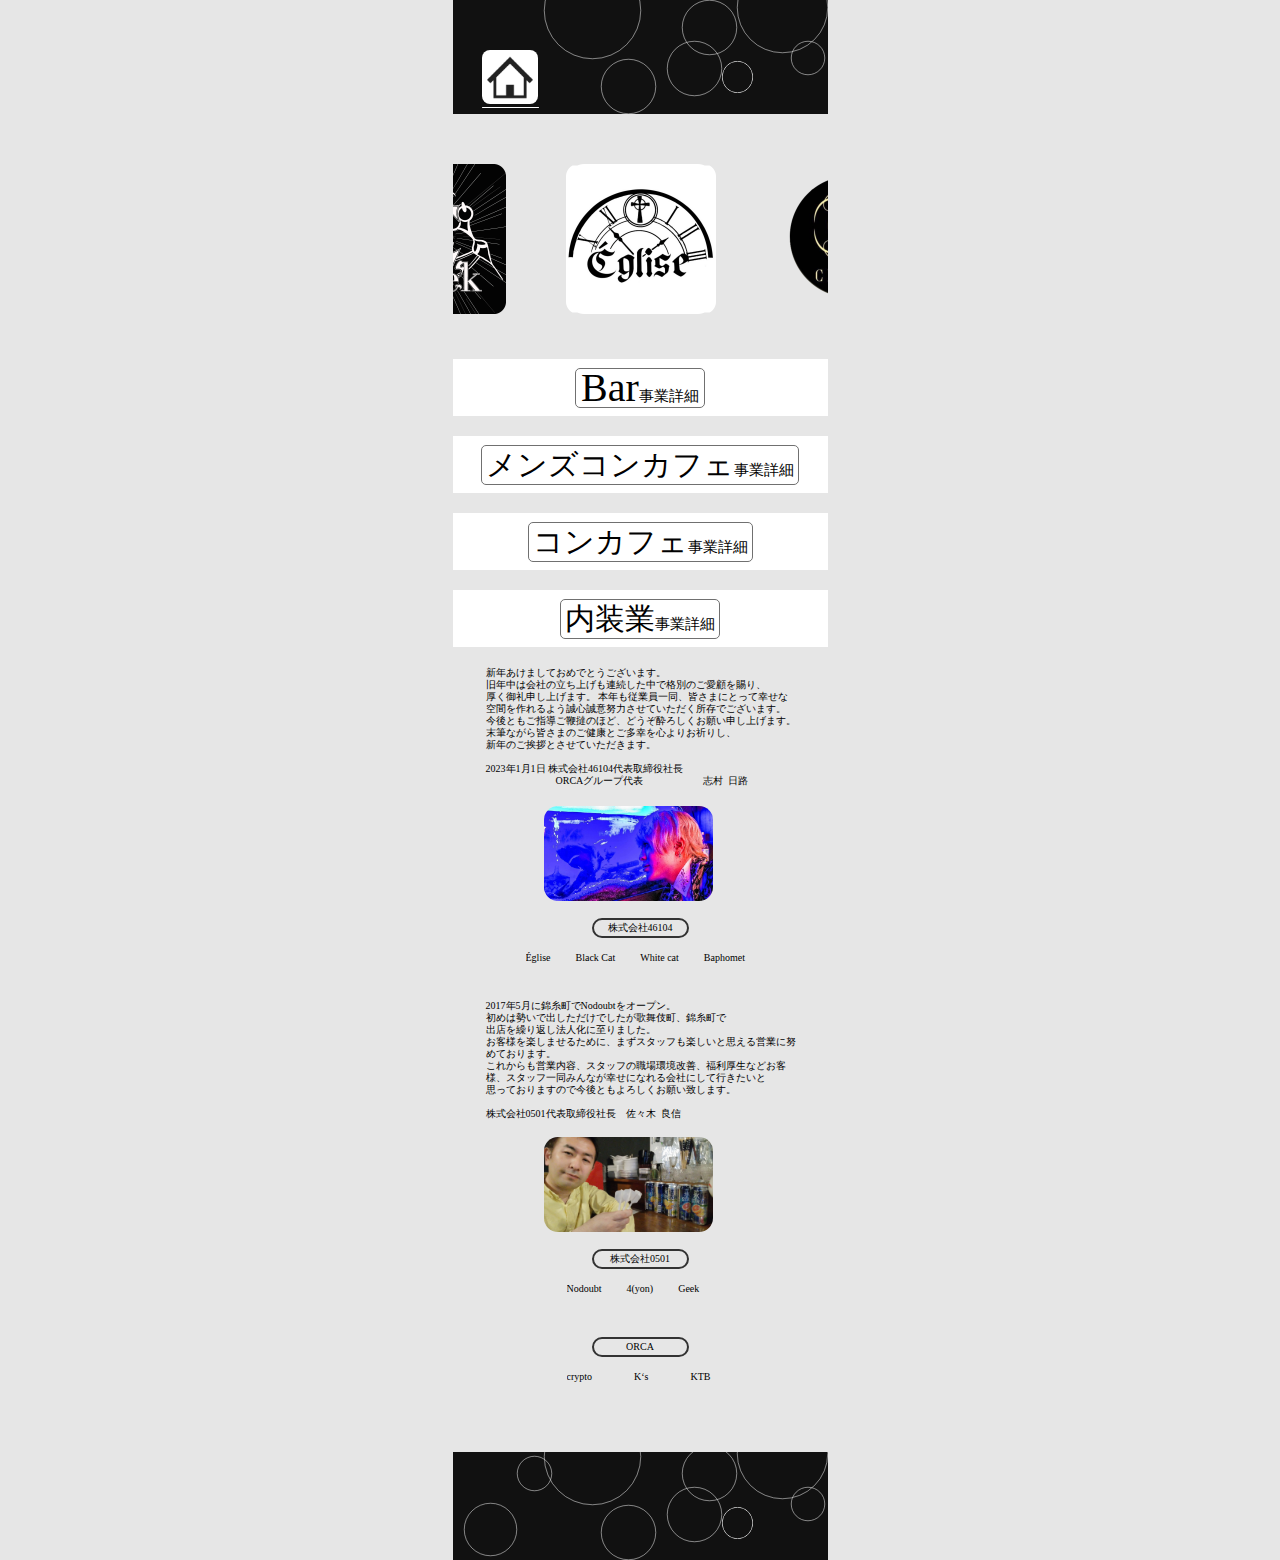
==== index.html @ 45c51a20 "Add files via upload" ====
<!DOCTYPE html>
<html lang="ja">
<head>
    <meta charset="UTF-8">
    <meta http-equiv="X-UA-Compatible" content="IE=edge">
    <meta name="viewport" content="width=device-width, initial-scale=1.0">
    <title>ORCAweb</title>
    <link rel="stylesheet" type="text/css" href="./css/style.css" />
    <link rel="stylesheet" type="text/css" href="./css/home_style.css" />
    <link rel="stylesheet" type="text/css" href="slick/slick.css"/>
    <link rel="stylesheet" type="text/css" href="slick/slick-theme.css"/>
    <link rel="stylesheet" type="text/css" href="slick/common.css"/>
<body>
    <header>
        <img class="header_backgrounds" src="img/index_img/header.png">
        <a href="index.html"><img class="header_icon" src="img/index_img/home.png"></a>
    </header>
    <main>
        <div class="loop_icon">
            <div class="slider">
                <div>
                    <img src="img/index_img/Église.png" alt="">
                </div>
                <div>
                    <img src="img/index_img/crypto.png" alt="">
                </div>
                <div>
                    <img src="img/index_img/Baphomet.png" alt="">
                </div>
                <div>
                    <img src="img/index_img/K_sbar.png"  alt="">
                </div>
                <div>
                    <img src="img/index_img/KTB.png"  alt="">
                </div>
                <div>
                    <img src="img/index_img/Nodoubt.png" alt="">
                </div>
                <div>
                    <img src="img/index_img/4.png" alt="">
                </div>
                <div>
                    <img src="img/index_img/Geek.png" alt="">
                </div>
            </div>
        </div>
        <div class="detail">
            <ul>
                <li class="detail_list_bar">
                    <a href="bar.html"><p>Bar<span>事業詳細</span></p></a>
                </li>
                <li class="detail_list">
                    <a href="men's_cafe.html"><p>メンズコンカフェ<span>事業詳細</span></p></a>
                </li>
                <li class="detail_list">
                    <a href="cafe.html"><p>コンカフェ<span>事業詳細</span></p></a>
                </li>
                <li class="detail_list">
                    <a href="consulting.html"><p>内装業<span>事業詳細</span></p></a>
                </li>
            </ul>
            <div class="co_46104">
                <div class="coments_1">
                    <p>新年あけましておめでとうございます。<br>旧年中は会社の立ち上げも連続した中で格別のご愛顧を賜り、<br>厚く御礼申し上げます。 本年も従業員一同、皆さまにとって幸せな
                    空間を作れるよう誠心誠意努力させていただく所存でございます。<br>今後ともご指導ご鞭撻のほど、どうぞ酔ろしくお願い申し上げます。<br>末筆ながら皆さまのご健康とご多幸を心よりお祈りし、<br>新年のご挨拶とさせていただきます。<br><br>2023年1月1日 株式会社46104代表取締役社長<br>&emsp;&emsp;&emsp;&emsp;&emsp;&emsp;&emsp;ORCAグループ代表&emsp;&emsp;&emsp;&emsp;&emsp;&emsp;志村&ensp;日路
                    </p>
                </div>
                <img class="img_46104" src="img/index_img/46104代表.jpg">
                <div class="co_title">
                    <p>株式会社46104</p>
                </div>
                <ul class="co_name">
                    <li>Église</li>
                    <li>Black Cat</li>
                    <li>White cat</li>
                    <li>Baphomet</li>
                </ul>
            </div>
            <div class="co_0551">
                <div class="coments_2">
                    <p>2017年5月に錦糸町でNodoubtをオープン。<br>初めは勢いで出しただけでしたが歌舞伎町、錦糸町で<br>出店を繰り返し法人化に至りました。<br>お客様を楽しませるために、まずスタッフも楽しいと思える営業に努めております。<br>これからも営業内容、スタッフの職場環境改善、福利厚生などお客様、スタッフ一同みんなが幸せになれる会社にして行きたいと<br>思っておりますので今後ともよろしくお願い致します。<br><br>株式会社0501代表取締役社長&ensp;&ensp;佐々木&ensp;良信
                    </p>
                </div>
                <img class="img_0501" src="img/index_img/0501代表.jpg">
                <div class="co_title">
                    <p>株式会社0501</p>
                </div>
                <ul class="co_name_2">
                    <li>Nodoubt</li>
                    <li>4(yon)</li>
                    <li>Geek</li>
                </ul>
                <div class="co_title">
                    <p>ORCA</p>
                </div>
                <ul class="co_name_3">
                    <li>crypto</li>
                    <li>K‘s</li>
                    <li>KTB</li>
                </ul>
            </div>
        </div>
    </main>
    <footer>
        <img src="img/index_img/footer.png" alt="">
    </footer>
    <script src="jquery-3.6.0.min.js"></script>
    <script type="text/javascript" src="slick/slick.min.js"></script>
    <script type="text/javascript" src="slick/common.js"></script>
</head>
</body>
<style>
    *{
        margin: 0;
        padding: 0;
    }
</style>
</html>
---- css/style.css ----
html{
    scroll-behavior: smooth;
}
img{
    display: block;
}
p{
    font-size: 10px;
    line-height: 12px;
}
li{
    list-style: none;
}
a{
    color:inherit;
    text-decoration: none;
}
a:hover{
    opacity: 0.8;
}
header{
    width: 375px;
    height: 114px;
    position: relative;
}
.header_backgrounds{
    width: 375px;
    height: 114px;
}
---- css/home_style.css ----
body{
    background-color: #E6E6E6;
    width: 375px;
    font-family: "游明朝体 Pr6N"
    sans-serif;
    margin: 0 auto;
}
.header_icon{
    position: absolute;
    top: 50px;
    left: 29px;
}
.detail{
    margin-top: 45px;
}
.detail_list,.detail_list_bar{
    display: flex;
    align-items: center;
    justify-content: center;
    margin-bottom: 20px;
    height: 57px;
    background-color: white;
}
.detail_list p{
    display: inline-block;
    border: #707070 solid 1px;
    border-radius: 5px;
    padding: 4px;
    font-size: 30px;
    line-height: 30px;
    font-family: "HGP明朝E";
}
.detail_list p span,.detail_list_bar p span{
    font-size: 15px;
    line-height: 15px;
    font-family: "HGP明朝E";
}
.detail_list_bar p{
    display: inline-block;
    border: #707070 solid 1px;
    border-radius: 5px;
    padding: 2px 5px;
    font-size: 40px;
    line-height: 34px;
    font-family: Britannic;
}
.coments_1{
    margin: 17px 32px 19px 33px;
}
.img_46104,.img_0501{
    width: 169px;
    margin-left: 91px;
    margin-bottom: 17px;
    border-radius: 14px;
}
.co_title{
    width: 93px;
    height: 16px;
    margin: 0 auto;
    border: #333333 2px solid;
    border-radius: 20px;
}
.co_title p{
    line-height:16px;
    text-align: center;
}
.co_name{
    margin: 14px 0 0 73px;
    display: block;
    overflow: hidden;
}
.co_name li,.co_name_2 li{
    display: inline;
    list-style: none;
    font-size: 10px;
    float: left;
    margin-right: 25px;
}
.co_name li:last-child,.co_name_2 li:last-child,.co_name_3 li:last-child{
    margin: 0;
}
.coments_2{
    margin:37px 32px 17px 33px;
}
.co_name_2,.co_name_3{
    margin: 14px 0 0 114px;
    display: block;
    overflow: hidden;
}
.co_name_2{
    margin-bottom: 43px;
}
.co_name_3 li{
    display: block;
    list-style: none;
    font-size: 10px;
    float: left;
    margin-right: 42px;
}
footer{
    margin-top: 70px;
}
---- slick/common.css ----
.loop_icon{
    height: 150px;;
    margin-top: 50px;
}
.slider{
    visibility: hidden;
}
.slider.slick-initialized{
    visibility: visible;
}
.slider img{
    width: 150px;
    height: 150px;
    margin: 0 30px;
}
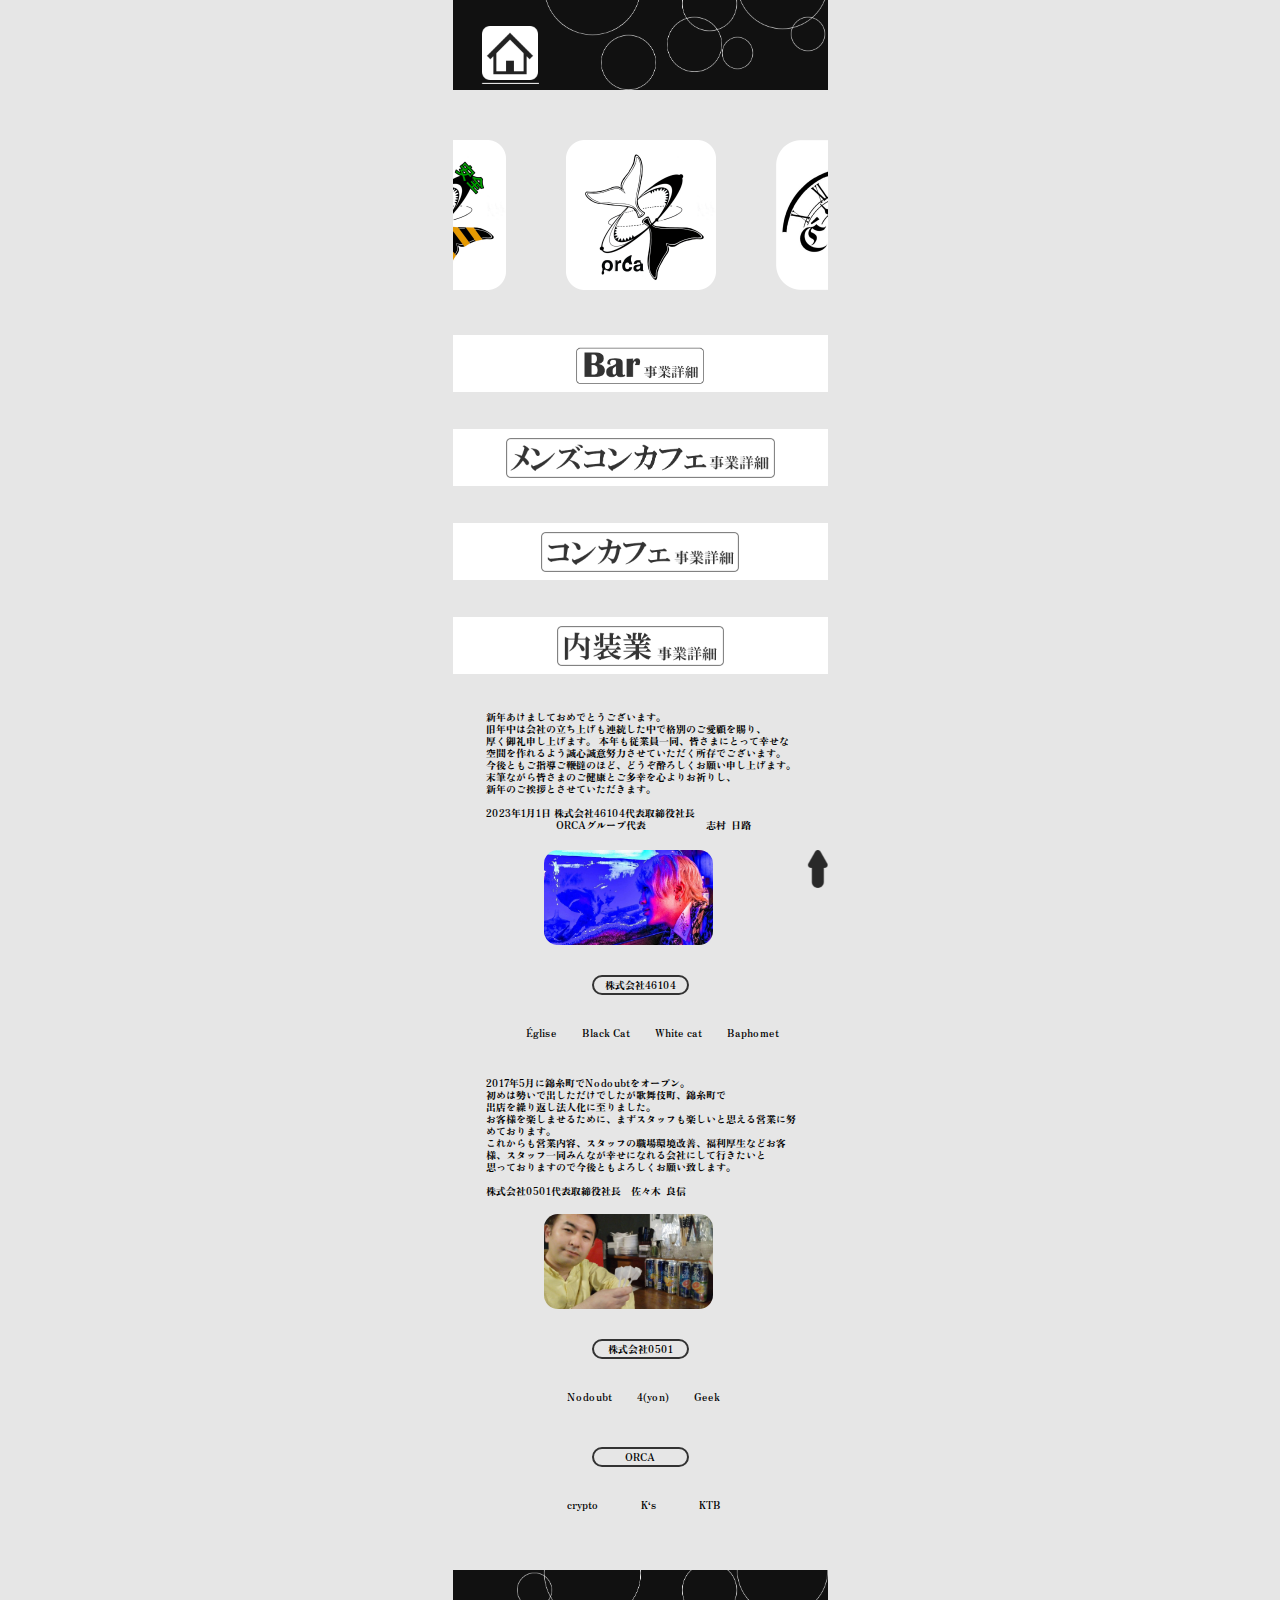
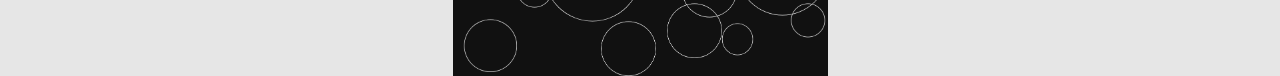
==== commit b53ae1e7: "Add files via upload" ====
--- a/index.html
+++ b/index.html
@@ -6,57 +6,75 @@
     <meta name="viewport" content="width=device-width, initial-scale=1.0">
     <title>ORCAweb</title>
     <link rel="stylesheet" type="text/css" href="./css/style.css" />
-    <link rel="stylesheet" type="text/css" href="./css/home_style.css" />
+    <link rel="stylesheet" type="text/css" href="./css/index_style.css" />
     <link rel="stylesheet" type="text/css" href="slick/slick.css"/>
     <link rel="stylesheet" type="text/css" href="slick/slick-theme.css"/>
     <link rel="stylesheet" type="text/css" href="slick/common.css"/>
+    <link rel="preconnect" href="https://fonts.googleapis.com">
+    <link rel="preconnect" href="https://fonts.gstatic.com" crossorigin>
+    <link href="https://fonts.googleapis.com/css2?family=Zen+Antique&display=swap" rel="stylesheet">
 <body>
     <header>
-        <img class="header_backgrounds" src="img/index_img/header.png">
-        <a href="index.html"><img class="header_icon" src="img/index_img/home.png"></a>
+        <img class="header_backgrounds" src="img/header_black.png">
+        <a href="index.html"><img class="header_icon" src="img/home_white.png"></a>
     </header>
     <main>
         <div class="loop_icon">
             <div class="slider">
                 <div>
-                    <img src="img/index_img/Église.png" alt="">
+                    <img src="img/icon/ORCA.png" alt="">
                 </div>
                 <div>
-                    <img src="img/index_img/crypto.png" alt="">
+                    <img src="img/icon/Église.png" alt="">
                 </div>
                 <div>
-                    <img src="img/index_img/Baphomet.png" alt="">
+                    <img src="img/icon/モリプト.png" alt="">
                 </div>
                 <div>
-                    <img src="img/index_img/K_sbar.png"  alt="">
+                    <img src="img/icon/Baphomet.png" alt="">
                 </div>
                 <div>
-                    <img src="img/index_img/KTB.png"  alt="">
+                    <img src="img/icon/K_sbar.png"  alt="">
                 </div>
                 <div>
-                    <img src="img/index_img/Nodoubt.png" alt="">
+                    <img src="img/icon/KTB.png"  alt="">
                 </div>
                 <div>
-                    <img src="img/index_img/4.png" alt="">
+                    <img src="img/icon/Nodoubt.png" alt="">
                 </div>
                 <div>
-                    <img src="img/index_img/Geek.png" alt="">
+                    <img src="img/icon/4.png" alt="">
+                </div>
+                <div>
+                    <img src="img/icon/Geek.png" alt="">
+                </div>
+                <div>
+                    <img src="img/icon/BLACKCAT池袋.png" alt="">
+                </div>
+                <div>
+                    <img src="img/icon/BLACKCAT渋谷.png" alt="">
+                </div>
+                <div>
+                    <img src="img/icon/White_cat.png" alt="">
+                </div>
+                <div>
+                    <img src="img/icon/コンサル.png" alt="">
                 </div>
             </div>
         </div>
         <div class="detail">
             <ul>
-                <li class="detail_list_bar">
-                    <a href="bar.html"><p>Bar<span>事業詳細</span></p></a>
+                <li class="detail_list">
+                    <a href="bar.html"><img src="img/text/detail_1.png" alt=""></a>
                 </li>
                 <li class="detail_list">
-                    <a href="men's_cafe.html"><p>メンズコンカフェ<span>事業詳細</span></p></a>
+                    <a href="men's_cafe.html"><img src="img/text/detail_2.png" alt=""></a>
                 </li>
                 <li class="detail_list">
-                    <a href="cafe.html"><p>コンカフェ<span>事業詳細</span></p></a>
+                    <a href="cafe.html"><img src="img/text/detail_3.png" alt=""></a>
                 </li>
                 <li class="detail_list">
-                    <a href="consulting.html"><p>内装業<span>事業詳細</span></p></a>
+                    <a href="consulting.html"><img src="img/text/detail_4.png" alt=""></a>
                 </li>
             </ul>
             <div class="co_46104">
@@ -65,7 +83,7 @@
                     空間を作れるよう誠心誠意努力させていただく所存でございます。<br>今後ともご指導ご鞭撻のほど、どうぞ酔ろしくお願い申し上げます。<br>末筆ながら皆さまのご健康とご多幸を心よりお祈りし、<br>新年のご挨拶とさせていただきます。<br><br>2023年1月1日 株式会社46104代表取締役社長<br>&emsp;&emsp;&emsp;&emsp;&emsp;&emsp;&emsp;ORCAグループ代表&emsp;&emsp;&emsp;&emsp;&emsp;&emsp;志村&ensp;日路
                     </p>
                 </div>
-                <img class="img_46104" src="img/index_img/46104代表.jpg">
+                <img class="img_46104" src="img/46104代表.jpg">
                 <div class="co_title">
                     <p>株式会社46104</p>
                 </div>
@@ -81,7 +99,7 @@
                     <p>2017年5月に錦糸町でNodoubtをオープン。<br>初めは勢いで出しただけでしたが歌舞伎町、錦糸町で<br>出店を繰り返し法人化に至りました。<br>お客様を楽しませるために、まずスタッフも楽しいと思える営業に努めております。<br>これからも営業内容、スタッフの職場環境改善、福利厚生などお客様、スタッフ一同みんなが幸せになれる会社にして行きたいと<br>思っておりますので今後ともよろしくお願い致します。<br><br>株式会社0501代表取締役社長&ensp;&ensp;佐々木&ensp;良信
                     </p>
                 </div>
-                <img class="img_0501" src="img/index_img/0501代表.jpg">
+                <img class="img_0501" src="img/0501代表.jpg">
                 <div class="co_title">
                     <p>株式会社0501</p>
                 </div>
@@ -100,9 +118,12 @@
                 </ul>
             </div>
         </div>
+        <div id="arrow">
+            <a href="#"><img src="img/arrow_black.png" alt=""></a>
+        </div>
     </main>
     <footer>
-        <img src="img/index_img/footer.png" alt="">
+        <img src="img/footer_black.png" alt="">
     </footer>
     <script src="jquery-3.6.0.min.js"></script>
     <script type="text/javascript" src="slick/slick.min.js"></script>
--- a/css/style.css
+++ b/css/style.css
@@ -1,5 +1,19 @@
 html{
     scroll-behavior: smooth;
+}
+body{
+    font-family: 'Zen Antique', serif;
+}
+#arrow{
+    position: sticky;
+    z-index: 10;
+    bottom: 50px;
+}
+#arrow img{
+    float: right;
+    width: 20px;
+    height: 38px;
+    margin-bottom: 20px;
 }
 img{
     display: block;
@@ -20,10 +34,34 @@
 }
 header{
     width: 375px;
-    height: 114px;
+    height: 90px;
     position: relative;
 }
 .header_backgrounds{
     width: 375px;
-    height: 114px;
+    height: 90px;
 }
+.header_icon{
+    width: 56px;
+    height: 54px;
+    position: absolute;
+    top: 26px;
+    left: 29px;
+}
+footer img{
+    width: 375px;
+    height: 106px;
+}
+.twitter_icon{
+    padding-top: 6px;
+    width: 36px;
+    height: 30px;
+}
+.gmap_icon{
+    width: 37px;
+    height: 37px;
+}
+footer{
+    margin: 0;
+}
+
--- a/css/index_style.css
+++ b/css/index_style.css
@@ -0,0 +1,72 @@
+body{
+    background-color: #E6E6E6;
+    width: 375px;
+    margin: 0 auto;
+}
+.detail{
+    margin-top: 45px;
+}
+.detail_list{
+    background-color: #FFFFFF;
+    height: 57px;
+    margin-bottom: 37px;
+    display: flex;
+    justify-content: center;
+    align-items: center;
+}
+.detail_list img{
+    height: 40px;;
+}
+.coments_1{
+    margin: 17px 32px 19px 33px;
+}
+.img_46104,.img_0501{
+    width: 169px;
+    margin-left: 91px;
+    margin-bottom: 17px;
+    border-radius: 14px;
+}
+.co_title{
+    width: 93px;
+    height: 16px;
+    margin: 30px auto;
+    border: #333333 2px solid;
+    border-radius: 20px;
+}
+.co_title p{
+    line-height:16px;
+    text-align: center;
+}
+.co_name{
+    margin: 14px 0 0 73px;
+    display: block;
+    overflow: hidden;
+}
+.co_name li,.co_name_2 li{
+    display: inline;
+    list-style: none;
+    font-size: 10px;
+    float: left;
+    margin-right: 25px;
+}
+.co_name li:last-child,.co_name_2 li:last-child,.co_name_3 li:last-child{
+    margin: 0;
+}
+.coments_2{
+    margin:37px 32px 17px 33px;
+}
+.co_name_2,.co_name_3{
+    margin: 14px 0 0 114px;
+    display: block;
+    overflow: hidden;
+}
+.co_name_2{
+    margin-bottom: 43px;
+}
+.co_name_3 li{
+    display: block;
+    list-style: none;
+    font-size: 10px;
+    float: left;
+    margin-right: 42px;
+}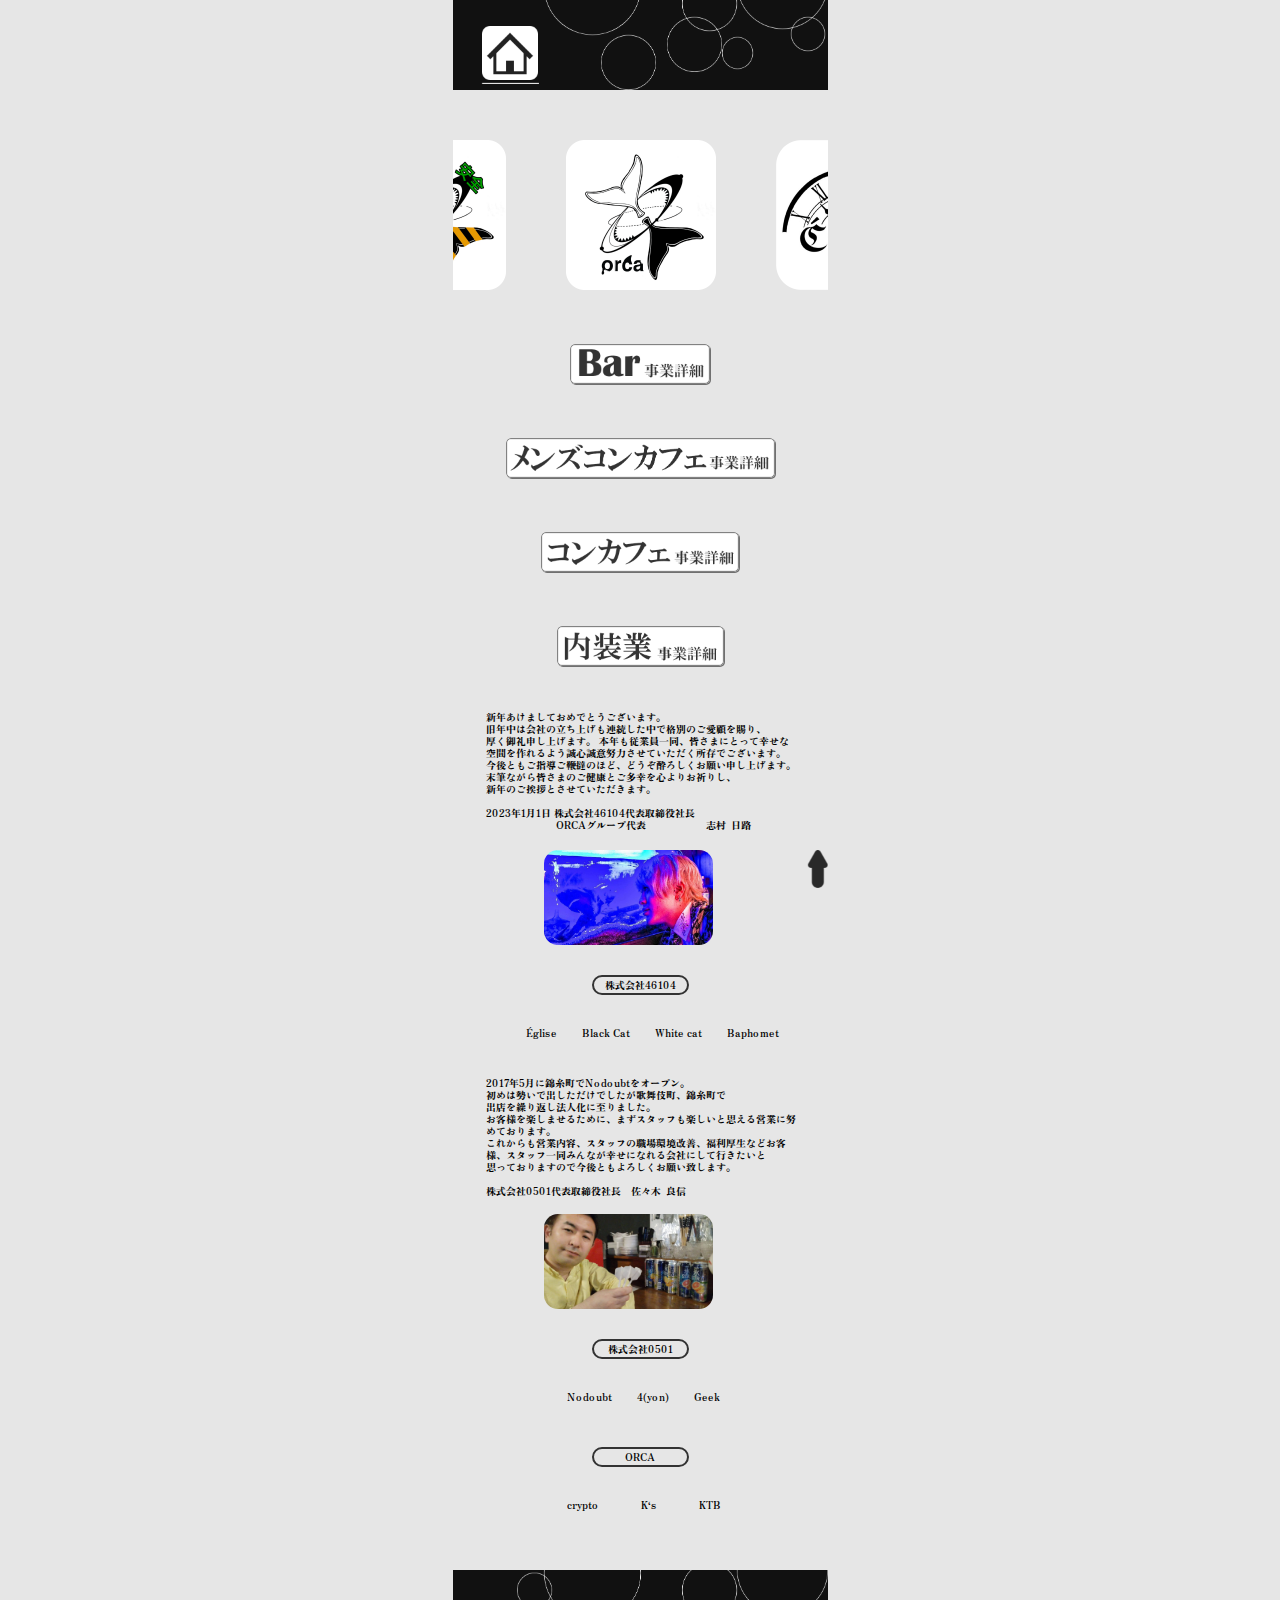
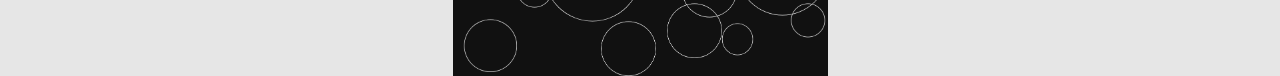
==== commit 933856ed: "Add files via upload" ====
--- a/index.html
+++ b/index.html
@@ -4,19 +4,21 @@
     <meta charset="UTF-8">
     <meta http-equiv="X-UA-Compatible" content="IE=edge">
     <meta name="viewport" content="width=device-width, initial-scale=1.0">
-    <title>ORCAweb</title>
-    <link rel="stylesheet" type="text/css" href="./css/style.css" />
-    <link rel="stylesheet" type="text/css" href="./css/index_style.css" />
-    <link rel="stylesheet" type="text/css" href="slick/slick.css"/>
-    <link rel="stylesheet" type="text/css" href="slick/slick-theme.css"/>
-    <link rel="stylesheet" type="text/css" href="slick/common.css"/>
+    <title>ORCAグループ公式ホームページ</title>
+    <link rel="stylesheet" type="text/css" href="./css/style.css">
+    <link rel="stylesheet" type="text/css" href="./css/index_style.css">
+    <link rel="stylesheet" type="text/css" href="slick/slick.css">
+    <link rel="stylesheet" type="text/css" href="slick/slick-theme.css">
+    <link rel="stylesheet" type="text/css" href="slick/common.css">
     <link rel="preconnect" href="https://fonts.googleapis.com">
     <link rel="preconnect" href="https://fonts.gstatic.com" crossorigin>
     <link href="https://fonts.googleapis.com/css2?family=Zen+Antique&display=swap" rel="stylesheet">
+    <link rel="icon" type="image/x-icon" href="img/icon/ORCA.png">
+</head>
 <body>
     <header>
-        <img class="header_backgrounds" src="img/header_black.png">
-        <a href="index.html"><img class="header_icon" src="img/home_white.png"></a>
+        <img class="header_backgrounds" src="img/header_black.png" alt="">
+        <a href="index.html"><img class="header_icon" src="img/home_white.png" alt=""></a>
     </header>
     <main>
         <div class="loop_icon">
@@ -25,7 +27,7 @@
                     <img src="img/icon/ORCA.png" alt="">
                 </div>
                 <div>
-                    <img src="img/icon/Église.png" alt="">
+                    <img src="img/icon/Eglise.png" alt="">
                 </div>
                 <div>
                     <img src="img/icon/モリプト.png" alt="">
@@ -52,10 +54,10 @@
                     <img src="img/icon/BLACKCAT池袋.png" alt="">
                 </div>
                 <div>
-                    <img src="img/icon/BLACKCAT渋谷.png" alt="">
+                    <img src="img/icon/White_cat.png" alt="">
                 </div>
                 <div>
-                    <img src="img/icon/White_cat.png" alt="">
+                    <img src="img/icon/魔法学園ぴゅありぷる.png" alt="">
                 </div>
                 <div>
                     <img src="img/icon/コンサル.png" alt="">
@@ -83,7 +85,7 @@
                     空間を作れるよう誠心誠意努力させていただく所存でございます。<br>今後ともご指導ご鞭撻のほど、どうぞ酔ろしくお願い申し上げます。<br>末筆ながら皆さまのご健康とご多幸を心よりお祈りし、<br>新年のご挨拶とさせていただきます。<br><br>2023年1月1日 株式会社46104代表取締役社長<br>&emsp;&emsp;&emsp;&emsp;&emsp;&emsp;&emsp;ORCAグループ代表&emsp;&emsp;&emsp;&emsp;&emsp;&emsp;志村&ensp;日路
                     </p>
                 </div>
-                <img class="img_46104" src="img/46104代表.jpg">
+                <img class="img_46104" src="img/46104代表.jpg" alt="">
                 <div class="co_title">
                     <p>株式会社46104</p>
                 </div>
@@ -99,7 +101,7 @@
                     <p>2017年5月に錦糸町でNodoubtをオープン。<br>初めは勢いで出しただけでしたが歌舞伎町、錦糸町で<br>出店を繰り返し法人化に至りました。<br>お客様を楽しませるために、まずスタッフも楽しいと思える営業に努めております。<br>これからも営業内容、スタッフの職場環境改善、福利厚生などお客様、スタッフ一同みんなが幸せになれる会社にして行きたいと<br>思っておりますので今後ともよろしくお願い致します。<br><br>株式会社0501代表取締役社長&ensp;&ensp;佐々木&ensp;良信
                     </p>
                 </div>
-                <img class="img_0501" src="img/0501代表.jpg">
+                <img class="img_0501" src="img/0501代表.jpg" alt="">
                 <div class="co_title">
                     <p>株式会社0501</p>
                 </div>
@@ -128,12 +130,11 @@
     <script src="jquery-3.6.0.min.js"></script>
     <script type="text/javascript" src="slick/slick.min.js"></script>
     <script type="text/javascript" src="slick/common.js"></script>
-</head>
+    <style>
+        *{
+            margin: 0;
+            padding: 0;
+        }
+    </style>
 </body>
-<style>
-    *{
-        margin: 0;
-        padding: 0;
-    }
-</style>
 </html>--- a/css/index_style.css
+++ b/css/index_style.css
@@ -7,7 +7,7 @@
     margin-top: 45px;
 }
 .detail_list{
-    background-color: #FFFFFF;
+    background-color: #E6E6E6;
     height: 57px;
     margin-bottom: 37px;
     display: flex;
@@ -16,6 +16,12 @@
 }
 .detail_list img{
     height: 40px;;
+    background-color: #FFFFFF;
+    border-radius: 5px;
+    box-shadow: #707070 1px 1px;
+}
+.detail_list img:active{
+    box-shadow: #707070 0px 0px;  
 }
 .coments_1{
     margin: 17px 32px 19px 33px;
